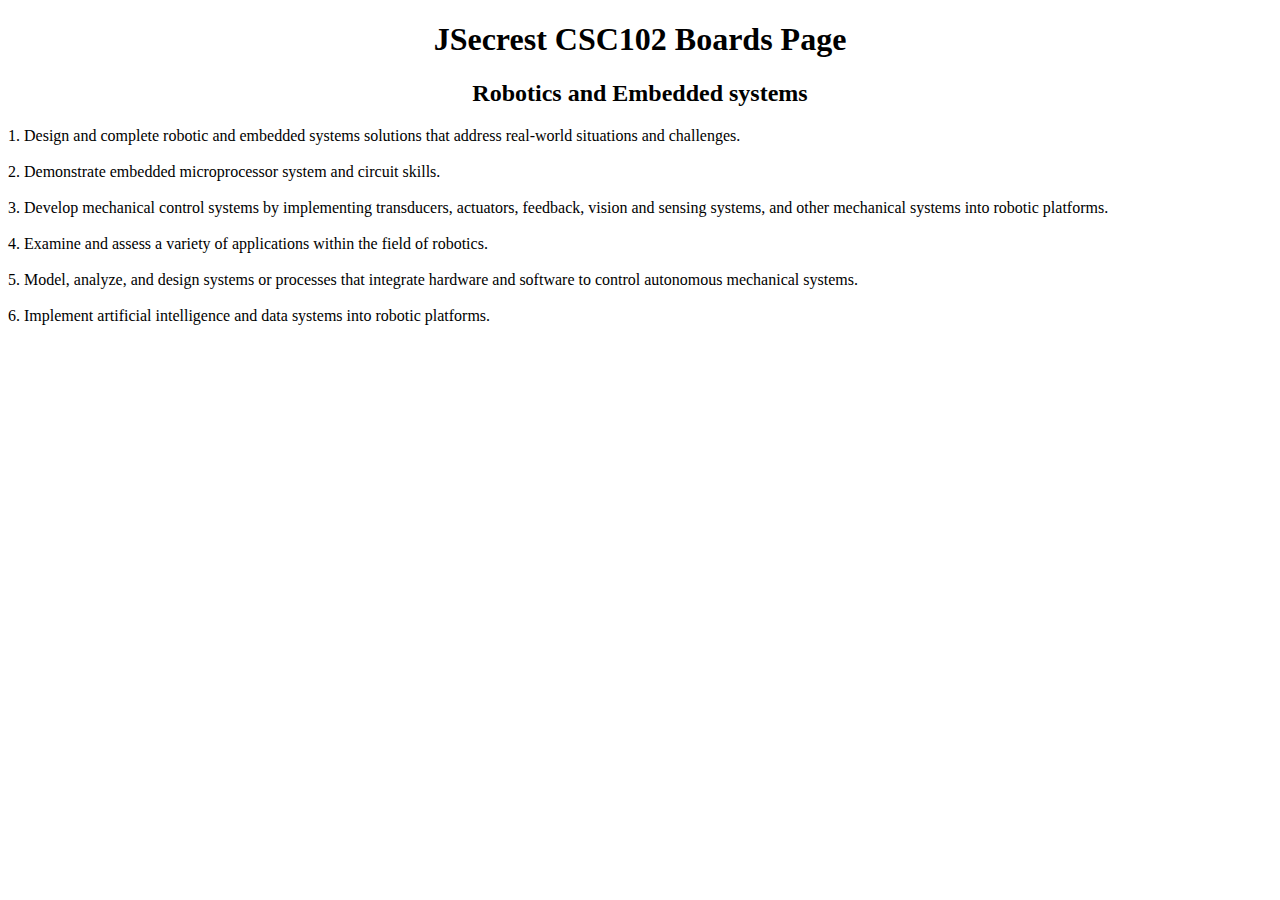
==== boards.html @ 177d501b "updated html" ====
<!--  Josh Secrest, 4/6/2025 -->
<!-- DOCTYPE this is the first tag on the page and it tells the browser that this is an html5 page -->
<!DOCTYPE html>
<!-- the html tag goes next -->
 <html> 
   <!-- the head section has info for browser and search engine -->
   <head>
       <title> CSC102 Boards page </title>
   </head>
   <!-- The body section holds the text and images that we want to show to the user -->
    <body> 
       <center><h1> JSecrest CSC102 Boards Page </h1> </center>
       <center> <h2> Robotics and Embedded systems </h2></center>
       <!-- p is paragraph tag; has spacing around it by default -->
       <p>
            1. Design and complete robotic and embedded systems solutions that address real-world situations and challenges. 
            <br>
            <br>
            2. Demonstrate embedded microprocessor system and circuit skills.
            <br>
            <br> 
            3. Develop mechanical control systems by implementing transducers, actuators, feedback, vision and sensing systems, and 
            other mechanical systems into robotic platforms. 
            <br>
            <br>
            4. Examine and assess a variety of applications within the field of robotics. 
            <br>
            <br>
            5. Model, analyze, and design systems or processes that integrate hardware and software to control autonomous mechanical 
            systems. 
            <br>
            <br>
            6. Implement artificial intelligence and data systems into robotic platforms. 
       </p>
    </body>
   </html>
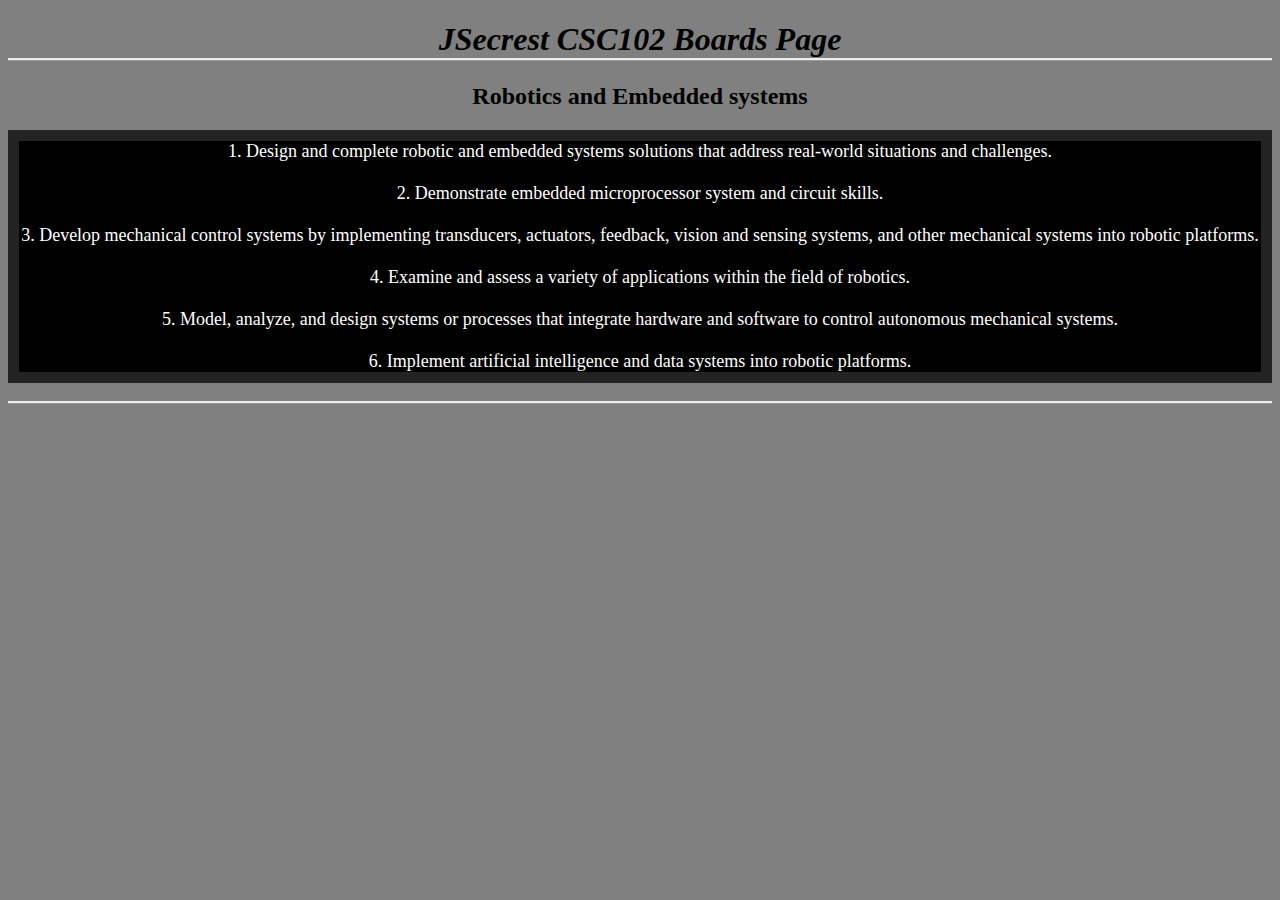
==== commit af80a0dd: "Add files via upload" ====
--- a/boards.html
+++ b/boards.html
@@ -6,11 +6,12 @@
    <!-- the head section has info for browser and search engine -->
    <head>
        <title> CSC102 Boards page </title>
+       <link rel="stylesheet" href="main.css">
    </head>
    <!-- The body section holds the text and images that we want to show to the user -->
     <body> 
-       <center><h1> JSecrest CSC102 Boards Page </h1> </center>
-       <center> <h2> Robotics and Embedded systems </h2></center>
+       <h1> JSecrest CSC102 Boards Page </h1> 
+       <h2> Robotics and Embedded systems </h2>
        <!-- p is paragraph tag; has spacing around it by default -->
        <p>
             1. Design and complete robotic and embedded systems solutions that address real-world situations and challenges. 
--- a/main.css
+++ b/main.css
@@ -0,0 +1,41 @@
+body{
+    background-color:gray;
+    color:black;
+    border-bottom-style: ridge;
+}
+
+nav{
+    height: 6000px;
+    width: 200px;
+    float: left;
+    padding: 5px;
+    line-height: 30px;
+}
+footer{
+    text-align: center;
+    margin-right: 200px;
+}
+#gifImage{
+    margin-right: 200px;
+    border-style: solid;
+    color: grey;
+}
+h1{
+    text-align: center;
+    font-style: italic;
+    font-family: cambria;
+    border-bottom-style: ridge;
+}
+h2{
+    text-align: center;
+    font-family: cambria;
+}
+p{
+    text-align: center;
+    color: white;
+    border-style: solid;
+    border-width: 3mm;
+    border-color: rgb(36, 35, 35);
+    background-color: black;
+    font-size: large;
+}